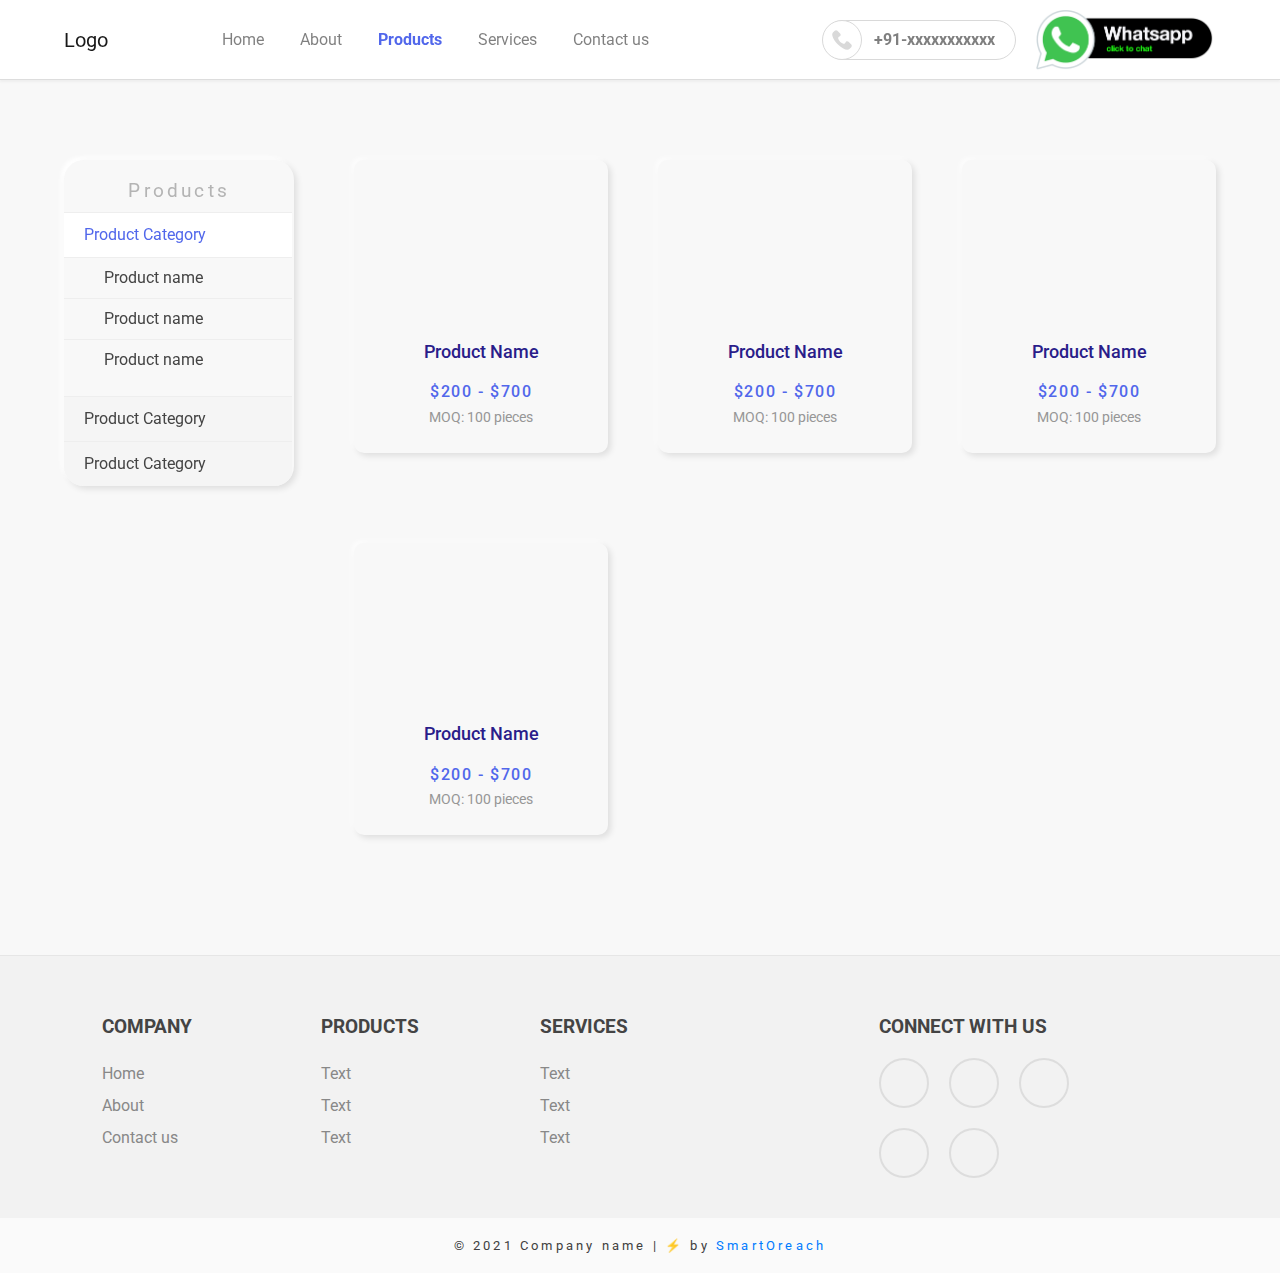
==== products/product-category-1/index.html @ 7814e99d "initial commit" ====
<!DOCTYPE html>
<html lang="en" dir="ltr">

<head>
  <meta charset="utf-8">
  <meta name="viewport" content="width=device-width, initial-scale=1.0">
  <title>SW01-01-B</title>
  <!-- Bootstrap cdn -->
  <link rel="stylesheet" href="https://maxcdn.bootstrapcdn.com/bootstrap/4.0.0/css/bootstrap.min.css" integrity="sha384-Gn5384xqQ1aoWXA+058RXPxPg6fy4IWvTNh0E263XmFcJlSAwiGgFAW/dAiS6JXm" crossorigin="anonymous">
  <link rel="stylesheet" href="../../css/default.css">
  <link rel="stylesheet" href="../../css/SW06-01-B.css">
  <link rel="stylesheet" href="../../css/SW01-01-B.css">
  <link rel="stylesheet" href="../../css/SW20-01.css">
</head>

<body>

  <nav id="SW01-01-B" class="navbar navbar-expand-lg navbar-light bg-light SW01-01-B-nav">
    <a class="navbar-brand" href="/">Logo</a>
    <button class="navbar-toggler" type="button" data-toggle="collapse" data-target="#navbarSupportedContent" aria-controls="navbarSupportedContent" aria-expanded="false" aria-label="Toggle navigation">
      <span class="navbar-toggler-icon"></span>
    </button>

    <div class="collapse navbar-collapse SW01-01-B-nav-links" id="navbarSupportedContent">
      <ul class="navbar-nav nav mr-auto justify-content-center">
        <li class="nav-item">
          <a class="nav-link" href="/">Home <span class="sr-only">(current)</span></a>
        </li>
        <li class="nav-item SW01-01-B-nav-about-lg">
          <a class="nav-link" href="/about">About</a>
        </li>
        <li class="nav-item dropdown SW01-01-B-nav-about-sm">
          <a class="nav-link" href="/about" id="navbarDropdownAbout" role="button" data-toggle="dropdown" aria-haspopup="true" aria-expanded="false">
            About
          </a>
          <div class="dropdown-menu SW01-01-B-product-dropdown" aria-labelledby="navbarDropdownAbout">
            <a class="dropdown-item" href="/about/index.html#SW10-01">Company Brief</a>
            <a class="dropdown-item" href="/about/index.html#SW12-01">Basic Information</a>
            <a class="dropdown-item" href="/about/index.html#SW13-01">Financial Information</a>
            <a class="dropdown-item" href="/about/index.html#SW15-01">Certifications | Awards</a>
            <a class="dropdown-item" href="/about/index.html#SW16-01">Team</a>
            <a class="dropdown-item" href="/about/index.html#SW21-01">Facility Information</a>
            <a class="dropdown-item" href="/about/index.html#SW17-01">Clients Portfolio</a>
            <a class="dropdown-item" href="/about/index.html#SW18-01">Industries We Serve</a>
            <a class="dropdown-item" href="/contact">Contact Information</a>
          </div>
        </li>
        <li class="nav-item dropdown  active">
          <a class="nav-link " href="#" id="navbarDropdown" role="button" data-toggle="dropdown" aria-haspopup="true" aria-expanded="false">
            Products
          </a>
          <div class="dropdown-menu SW01-01-B-product-dropdown" aria-labelledby="navbarDropdown">
            <a class="dropdown-item" href="/products/product-category-1">Product 1</a>
            <a class="dropdown-item" href="/products/product-category-2">Product 2</a>
            <a class="dropdown-item" href="/products/product-category-3">Product 3</a>
          </div>
        </li>
        <li class="nav-item dropdown">
          <a class="nav-link " href="#" id="navbarDropdown2" role="button" data-toggle="dropdown" aria-haspopup="true" aria-expanded="false">
            Services
          </a>
          <div class="dropdown-menu SW01-01-B-product-dropdown" aria-labelledby="navbarDropdown2">
            <a class="dropdown-item" href="/services/service-category-1">Service 1</a>
            <a class="dropdown-item" href="/services/service-category-1">Service 2</a>
            <a class="dropdown-item" href="/services/service-category-1">Service 3</a>
          </div>
        </li>
        <li class="nav-item">
          <a class="nav-link" href="/contact">Contact us</a>
        </li>

      </ul>
      <a class="SW01-01-B-btn-callnow" href="#"><img src="../../images/phone-call.svg" alt="">+91-xxxxxxxxxxx</a>
      <a class="SW01-01-B-btn-whatsapp" href="#"><img src="../../images/whatsapp-button.png " alt=""></a>
    </div>
  </nav>


  <section id="SW06-01-B">
    <div class="SW06-01-B-nav">
      <div id="accordion" class="SW06-01-B-nav-card">
        <div class="SW06-01-B-nav-title">
          <h3>Products</h3>
        </div>
        <div class="SW06-01-B-nav-card-div">
          <div class="" id="headingOne">

            <button class="SW06-01-B-nav-card-category" data-toggle="collapse" data-target="#collapseOne" aria-expanded="true" aria-controls="collapseOne">
              Product Category
            </button>

          </div>

          <div id="collapseOne" class="collapse show" aria-labelledby="headingOne" data-parent="#accordion">
            <ul class="SW06-01-B-nav-ul">
              <li><a href="/products/product-category-1/product-1.html">Product name</a></li>
              <li><a href="/products/product-category-1/product-1.html">Product name</a></li>
              <li><a href="/products/product-category-1/product-1.html">Product name</a></li>
            </ul>
          </div>
        </div>
        <div class="SW06-01-B-nav-card-div">
          <div class="" id="headingTwo">

            <button class="SW06-01-B-nav-card-category collapsed" data-toggle="collapse" data-target="#collapseTwo" aria-expanded="false" aria-controls="collapseTwo">
              Product Category
            </button>

          </div>
          <div id="collapseTwo" class="collapse" aria-labelledby="headingTwo" data-parent="#accordion">
            <ul class="SW06-01-B-nav-ul">
              <li><a href="/products/product-category-2/product-1.html">Product name</a></li>
              <li><a href="/products/product-category-2/product-1.html">Product name</a></li>
              <li><a href="/products/product-category-2/product-1.html">Product name</a></li>
            </ul>
          </div>
        </div>
        <div class="SW06-01-B-nav-card-div">
          <div class="" id="headingThree">

            <button class="SW06-01-B-nav-card-category collapsed" data-toggle="collapse" data-target="#collapseThree" aria-expanded="false" aria-controls="collapseThree">
              Product Category
            </button>

          </div>
          <div id="collapseThree" class="collapse" aria-labelledby="headingThree" data-parent="#accordion">
            <ul class="SW06-01-B-nav-ul">
              <li><a href="/products/product-category-3/product-1.html">Product name</a></li>
              <li><a href="/products/product-category-3/product-1.html">Product name</a></li>
              <li><a href="/products/product-category-3/product-1.html">Product name</a></li>
            </ul>
          </div>
        </div>
      </div>
    </div>

    <div class="SW06-01-B-products">
      <div class="SW06-01-B-grid">

        <a href="/products/product-category-1/product-1.html">
          <div class="SW06-01-B-card">
            <div class="SW06-01-B-img">
              <img src="https://dummyimage.com/500x500/ddd/fff&text=Image" alt="">
            </div>
            <h3>Product Name</h3>
            <h4>$200 - $700</h4>
            <p><span>MOQ:</span> 100 pieces</p>
          </div>
        </a>

        <a href="/products/product-category-1/product-1.html">
          <div class="SW06-01-B-card">
            <div class="SW06-01-B-img">
              <img src="https://dummyimage.com/500x500/ddd/fff&text=Image" alt="">
            </div>
            <h3>Product Name</h3>
            <h4>$200 - $700</h4>
            <p><span>MOQ:</span> 100 pieces</p>
          </div>
        </a>

        <a href="/products/product-category-1/product-1.html">
          <div class="SW06-01-B-card">
            <div class="SW06-01-B-img">
              <img src="https://dummyimage.com/500x500/ddd/fff&text=Image" alt="">
            </div>
            <h3>Product Name</h3>
            <h4>$200 - $700</h4>
            <p><span>MOQ:</span> 100 pieces</p>
          </div>
        </a>


        <a href="/products/product-category-1/product-1.html">
          <div class="SW06-01-B-card">
            <div class="SW06-01-B-img">
              <img src="https://dummyimage.com/500x500/ddd/fff&text=Image" alt="">
            </div>
            <h3>Product Name</h3>
            <h4>$200 - $700</h4>
            <p><span>MOQ:</span> 100 pieces</p>
          </div>
        </a>


      </div>

    </div>
  </section>

  <footer id="SW20-01">
    <div class="SW20-01-grid">
      <div class="SW20-01-company">
        <h3>COMPANY</h3>
        <ul>
          <li><a href="/"> Home</a> </li>
          <li><a href="/about"> About</a> </li>
          <li><a href="/contact"> Contact us</a> </li>
        </ul>
      </div>
      <div class="SW20-01-products">
        <h3>PRODUCTS</h3>
        <ul>
          <li><a href="/products/product-category-1"> Text</a> </li>
          <li><a href="/products/product-category-2"> Text</a> </li>
          <li><a href="/products/product-category-3"> Text</a> </li>
        </ul>
      </div>
      <div class="SW20-01-services">
        <h3>SERVICES</h3>
        <ul>
          <li><a href="/services/service-category-1"> Text</a> </li>
          <li><a href="/services/service-category-1"> Text</a> </li>
          <li><a href="/services/service-category-1"> Text</a> </li>
        </ul>

      </div>
      <div class="SW20-01-empty">

      </div>
      <div class="SW20-01-sm">
        <h3>CONNECT WITH US</h3>
        <div class="SW20-01-sm-grid">
          <div class="SW20-01-sm-icon">
            <a href="#">
            <img src="https://dummyimage.com/200x200/ddd/fff&text=Image" alt=""></a>
          </div>
          <div class="SW20-01-sm-icon">
            <a href="#">
              <img src="https://dummyimage.com/200x200/ddd/fff&text=Image" alt=""></a>
          </div>
          <div class="SW20-01-sm-icon">
            <a href="#">
              <img src="https://dummyimage.com/200x200/ddd/fff&text=Image" alt=""></a>
          </div>
          <div class="SW20-01-sm-icon">
            <a href="#">
              <img src="https://dummyimage.com/200x200/ddd/fff&text=Image" alt=""></a>
          </div>
          <div class="SW20-01-sm-icon">
            <a href="#">
              <img src="https://dummyimage.com/200x200/ddd/fff&text=Image" alt=""></a>
          </div>
        </div>
      </div>
    </div>
  </footer>

  <section id="smartoreach-footer">
    <style media="screen">
      #smartoreach-footer  {
        background-color: rgb(250,250,250);
        padding: 20px;
      }
      #smartoreach-footer h3 {
        margin: 0;
        text-align: center;
        font-size: 0.8rem;
        font-weight: normal;
        letter-spacing: 0.2rem;
        color: rgb(64, 64, 64);
      }
      #smartoreach-footer a {
        text-decoration: none;
      }
    </style>
    <h3>© 2021 Company name | ⚡ by <a target="_blank" href="https://smartoreach.com/">SmartOreach</a> </h3>
  </section>

  <!-- Bootstrap cdn -->
  <script src="https://code.jquery.com/jquery-3.2.1.slim.min.js" integrity="sha384-KJ3o2DKtIkvYIK3UENzmM7KCkRr/rE9/Qpg6aAZGJwFDMVNA/GpGFF93hXpG5KkN" crossorigin="anonymous"></script>
  <script src="https://cdnjs.cloudflare.com/ajax/libs/popper.js/1.12.9/umd/popper.min.js" integrity="sha384-ApNbgh9B+Y1QKtv3Rn7W3mgPxhU9K/ScQsAP7hUibX39j7fakFPskvXusvfa0b4Q" crossorigin="anonymous"></script>
  <script src="https://maxcdn.bootstrapcdn.com/bootstrap/4.0.0/js/bootstrap.min.js" integrity="sha384-JZR6Spejh4U02d8jOt6vLEHfe/JQGiRRSQQxSfFWpi1MquVdAyjUar5+76PVCmYl" crossorigin="anonymous"></script>

</body>

</html>
---- css/default.css ----
h2 {
  display: block;
font-size: 1.5em;
margin-top: 0.83em;
margin-bottom: 0.83em;
margin-left: 0;
margin-right: 0;
font-weight: bold;
}

h3 {
  display: block;
font-size: 1.17em;
margin-top: 1em;
margin-bottom: 1em;
margin-left: 0;
margin-right: 0;
font-weight: bold;
}

h4 {
  display: block;
margin-top: 1.33em;
margin-bottom: 1.33em;
margin-left: 0;
margin-right: 0;
font-weight: bold;
}

h5 {
  display: block;
font-size: .83em;
margin-top: 1.67em;
margin-bottom: 1.67em;
margin-left: 0;
margin-right: 0;
font-weight: bold;
}

h6 {
  display: block;
font-size: .67em;
margin-top: 2.33em;
margin-bottom: 2.33em;
margin-left: 0;
margin-right: 0;
font-weight: bold;
}

/* tables */

table {
    display: table;
    border-collapse: separate;
    border-spacing: 2px;
    border-color: gray
}

thead {
    display: table-header-group;
    vertical-align: middle;
    border-color: inherit
}

tbody {
    display: table-row-group;
    vertical-align: middle;
    border-color: inherit
}

tfoot {
    display: table-footer-group;
    vertical-align: middle;
    border-color: inherit
}

/* for tables without table section elements (can happen with XHTML or dynamically created tables) */
table > tr {
    vertical-align: middle;
}

col {
    display: table-column
}

colgroup {
    display: table-column-group
}

tr {
    display: table-row;
    vertical-align: inherit;
    border-color: inherit
}

td, th {
    display: table-cell;
    vertical-align: inherit
}

th {
    font-weight: bold
}

caption {
    display: table-caption;
    text-align: -webkit-center
}

/* lists */

ul, menu, dir {
    display: block;
    list-style-type: disc;
    -webkit-margin-before: 1__qem;
    -webkit-margin-after: 1em;
    -webkit-margin-start: 0;
    -webkit-margin-end: 0;
    -webkit-padding-start: 40px
}

ol {
    display: block;
    list-style-type: decimal;
    -webkit-margin-before: 1__qem;
    -webkit-margin-after: 1em;
    -webkit-margin-start: 0;
    -webkit-margin-end: 0;
    -webkit-padding-start: 40px
}

li {
    display: list-item;
    text-align: -webkit-match-parent;
}

ul ul, ol ul {
    list-style-type: circle
}

ol ol ul, ol ul ul, ul ol ul, ul ul ul {
    list-style-type: square
}

dd {
    display: block;
    -webkit-margin-start: 40px
}

dl {
    display: block;
    -webkit-margin-before: 1__qem;
    -webkit-margin-after: 1em;
    -webkit-margin-start: 0;
    -webkit-margin-end: 0;
}

dt {
    display: block
}

ol ul, ul ol, ul ul, ol ol {
    -webkit-margin-before: 0;
    -webkit-margin-after: 0
}

/* form elements */

form {
    display: block;
    margin-top: 0__qem;
}

label {
    cursor: default;
}

legend {
    display: block;
    -webkit-padding-start: 2px;
    -webkit-padding-end: 2px;
    border: none
}

fieldset {
    display: block;
    -webkit-margin-start: 2px;
    -webkit-margin-end: 2px;
    -webkit-padding-before: 0.35em;
    -webkit-padding-start: 0.75em;
    -webkit-padding-end: 0.75em;
    -webkit-padding-after: 0.625em;
    border: 2px groove ThreeDFace;
    min-width: -webkit-min-content;
}

button {
    -webkit-appearance: button;
}
select {
    -webkit-appearance: menulist;
    box-sizing: border-box;
    align-items: center;
    border: 1px solid;
    white-space: pre;
    -webkit-rtl-ordering: logical;
    color: black;
    background-color: white;
    cursor: default;
}
p {
  display: block;
  margin-top: 1em;
  margin-bottom: 1em;
  margin-left: 0;
  margin-right: 0;
}
---- css/SW06-01-B.css ----
body {
  margin: 0;
  padding: 0;
  background-color: #F0F0F0;
}
#SW06-01-B {
  padding: 80px 5%;
  background: rgb(248,248,248);
  display: grid;
  grid-template-columns: 20% 80%;
  padding-top: 160px;
}

.SW06-01-B-nav-card {
  width: 100%;
  border-radius: 20px;
  /* border: 1px solid #444; */
  overflow: hidden;
  background: rgb(248,248,248);
  box-shadow: 3px 3px 6px rgba(0, 0, 0, 0.1),
              -3px -3px 4px rgba(255, 255, 255, 1);
}
.SW06-01-B-nav-title h3 {
  text-align: center;
  font-size: 1.2rem;
  padding: 0 10px;
  color: rgb(180,180,180);
  font-weight: normal;
  letter-spacing: 0.2rem;
  margin-bottom: 10px;
}
.SW06-01-B-nav-card-category {
  width: 100%;
  background: #fff;
  border: none;
  outline: none;
  text-align: left;
  font-weight: 500;
  padding: 10px;
  padding-left: 20px;
  font-weight: normal;
  color:  rgb(81,103,235);
}
.SW06-01-B-nav-card-category.collapsed {
  background: #F5F5F5;
  color: #444;
}
.SW06-01-B-nav-card-category:focus {
  outline: none;
}
.SW06-01-B-nav-ul {
  list-style: none;
  padding: 0;
}
.SW06-01-B-nav-ul li {
  padding: 8px 5px 8px 40px;
  border-top: 1px solid #eee;

}
.SW06-01-B-nav-ul a {
  color: #444;
  text-decoration: none;
}
.SW06-01-B-nav-card-div {
  width: 99%;
  border-top: 1px solid #eee;
  /* border-bottom: 1px solid #eee; */
}


/* Product section */
.SW06-01-B-products {
  padding-left: 60px;
}
.SW06-01-B-grid {
  /* padding-top: 40px; */
  display: grid;
  grid-template-columns: repeat(auto-fill, minmax(190px, 1fr));
  grid-gap: 50px;
}
.SW06-01-B-grid > a {
  text-decoration: none;
}
.SW06-01-B-card {
  border-radius: 10px;
  background: rgb(248,248,248);
  box-shadow: 3px 3px 6px rgba(0, 0, 0, 0.1),
              -3px -3px 4px rgba(255, 255, 255, 0.6);
  padding: 10px;
  margin-bottom: 40px;
}

.SW06-01-B-img {
  width: 100%;
  height: 150px;
  display: flex;
  justify-content: center;
  align-items: flex-end;
}

.SW06-01-B-img img {
  width: 80%;
  object-fit: contain;
  transform: translateY(-15%);
}

.SW06-01-B-card>h3 {
  text-align: center;
  color: rgb(42, 29, 138);
  margin-bottom: 0;
  font-size: 1.1rem;
  font-weight: 500;
  line-height: 1.8rem;
  padding: 0 5px;
  display: -webkit-box;
    -webkit-line-clamp: 2;
    -webkit-box-orient: vertical;
    overflow: hidden;
    text-overflow: ellipsis;
}
.SW06-01-B-card>h3 a {
  text-decoration: none;
}
.SW06-01-B-card>h4 {
  text-align: center;
  color: rgb(81,103,235);
  margin-top: 16px;
  margin-bottom: 0;
  font-size: 1rem;
  font-weight: bold;
  letter-spacing: 0.1rem;
  font-weight: 500;
}
.SW06-01-B-card>p {
  color: rgb(150,150,150);
  text-align: center;
  font-size: 0.9rem;
  margin-top: 5px;
}
.SW06-01-B-card>p>span {
  color: 888;
}
.SW06-01-B-nav {
  position: relative;
}
.SW06-01-B-nav-card {
  position: sticky;
  position: -webkit-sticky;
  top: 100px;
  /* width: 16%; */
}
.SW06-01-B-nav-ul li {
  padding: 8px 5px 8px 40px;
  border-top: 1px solid #eee;
  -webkit-line-clamp: 2;
    -webkit-box-orient: vertical;
    overflow: hidden;
    text-overflow: ellipsis;

}
.SW06-01-B-nav-ul a {
  color: #444;
  text-decoration: none;
  display: -webkit-box;
  -webkit-line-clamp: 2;
    -webkit-box-orient: vertical;
    overflow: hidden;
    text-overflow: ellipsis;
}
---- css/SW01-01-B.css ----
/* rgb(243,246,248) */

#SW01-01-B {
  padding-left: 5%;
  padding-right: 5%;
  background-color: #fff !important;
  position: fixed;
  top:0;
  left: 0;
  width: 100%;
  height: 80px;
  z-index: 100;

}
#SW01-01-B nav {
  background-color: #fff !important;

}
.SW01-01-B-nav {
  background-color: #fff;
  border-bottom: 1px solid #ddd;
  box-shadow: 0 2px 2px #eee;
}
.SW01-01-B-nav-links {
  padding-left: 80px;
}
.SW01-01-B-nav-links li {
  padding-left: 10px;
  padding-right: 10px;
}
.SW01-01-B-btn-whatsapp {
  /* margin-right: 20px;
  text-decoration: none;
  color: #fff;
  border-radius: 50px;
  padding: 8px 20px;
  padding-left: 55px;
  transition: 0.3s ease;
  background-color: #444;
  font-weight: bold;
  font-size: 0.9rem;
  position: relative;
  line-height: 0.8; */

  width: 180px;
}
.SW01-01-B-btn-whatsapp img {
  width: 100%;
  object-fit: contain;
}
/* .SW01-01-B-btn-whatsapp small {
  color: #888;
  font-size: 0.5rem;
  line-height: 0.5;
} */
/* .SW01-01-B-btn-whatsapp:hover {
  color: #fff;
  background-color: #31BE35;
  text-decoration: none;

} */
/* .SW01-01-B-whatsapp-icon {
  width: 40px;
  height:100%;
  object-fit: contain;
} */
/* .SW01-01-B-btn-whatsapp img {
  width: 50px;
  height: 50px;
  object-fit: contain;
  position: absolute;
  top: -5px;
  left:0;
  transform: translateX(-10px);
} */
.SW01-01-B-btn-callnow {
  text-decoration: none;
  color:  rgb(127, 127, 127);
  border-radius: 50px;
  border: 1px solid rgb(217,217,217);
  padding: 5px 10px;
  padding-left: 0;
  padding-right: 20px;
  height: 40px;
  transition: 0.3s ease;
  margin-right: 20px;
  display: flex;
  align-items: center;
  font-weight: bold;

}
.SW01-01-B-btn-callnow img {
  width: 40px;
  height: 40px;
  padding: 5px;
  margin-right: 10px;
  border-radius: 100%;
  object-fit: contain;
  border: 1px solid rgb(217,217,217);
  background-color: #fff;
  transform: translateX(-2px);

}
.SW01-01-B-btn-callnow:hover {
  text-decoration: none;
  color: #fff;
  background: linear-gradient(225deg,rgb(44, 63, 78),rgb(64, 64, 64));
  border: 0;
}
.SW01-01-B-btn-callnow:hover img {
  box-shadow: 3px 3px 8px rgba(0,0,0,0.2);
  border: 0;

}
.active {
  font-weight: bold;
}
.active>.nav-link {
  color: rgb(81,103,235) !important;

}
.active.nav-link {
  color: rgb(81,103,235) !important;

}
#SW01-01-B .nav-link {
  position: relative;

}
#SW01-01-B .nav-link::after {
  transition: 0.2s ease;
  content: "";
  width: 0%;
  height: 3px;
  border-radius: 2px;
  /* background-color: rgb(44,63,78); */
  background-color:  rgb(184,201,214);
  position: absolute;
  left:0;
  bottom: 0;
}
#SW01-01-B .nav-link:hover::after {

  width: 100%;

}
.SW01-01-B-product-dropdown {
  border: 0;
  transform: translate(5px,5px);
  box-shadow: 3px 3px 3px   rgba(0, 0, 0, 0.05),-3px 3px 3px   rgba(0, 0, 0, 0.05);
}
.SW01-01-B-product-dropdown a:not(:last-child) {
  border-bottom: 1px solid rgba(217,217,217,0.4);
}

.SW01-01-B-nav-about-sm {
  display: none;
}
.navbar-brand img {
  width: 180px;
}
@media (max-width:576px) {
  .SW01-01-B-btn-callnow {
    display: none;
  }
  .SW01-01-B-btn-whatsapp {
    display: none;
  }
  .SW01-01-B-nav-about-lg {
    display: none;
  }
  .SW01-01-B-nav-about-sm {
    display: block;
  }
}
---- css/SW20-01.css ----
@import url('https://fonts.googleapis.com/css2?family=Roboto:ital,wght@0,100;0,300;0,400;0,500;0,700;0,900;1,100;1,300;1,400;1,500;1,700;1,900&display=swap');

#SW20-01 * {
  font-family: 'Roboto', sans-serif;
}

#SW20-01 {
  padding: 40px 8%;
  border-top: 1px solid #e6e6e6;
  background-color: rgb(242,242,242);
  /* margin-top: 80px; */
}
.SW20-01-grid {
  display: grid;
  grid-template-columns: 2fr 2fr 2fr 1fr 3fr;
  grid-gap: 20px;
}
.SW20-01-grid ul {
  list-style: none;
  padding: 0;
  /* padding-left: 20px; */
}
.SW20-01-grid ul li {
  padding: 4px 0;
}
.SW20-01-grid ul a {
  text-decoration: none;
  color: #888;
  /* padding: 40px 0; */
}
.SW20-01-grid h3 {
  color: #444;
  font-size: 1.2rem;
}
.SW20-01-sm-grid {
  display: grid;
  grid-template-columns: 50px 50px 50px;
  grid-template-rows: 50px 50px;
  grid-gap: 20px;
}
.SW20-01-sm-icon {
  border-radius: 50%;
  border: 2px solid #ddd;
  display: flex;
  align-items: center;
  justify-content: center;
  padding: 15%;
}
.SW20-01-sm-icon img {
  width: 100%;
  object-fit: contain;
}


@media (max-width:576px) {
  .SW20-01-grid {
    display: grid;
    grid-template-columns: 1fr;
    grid-gap: 20px;
  }
  .SW20-01-grid * {
    text-align: center;
  }
}
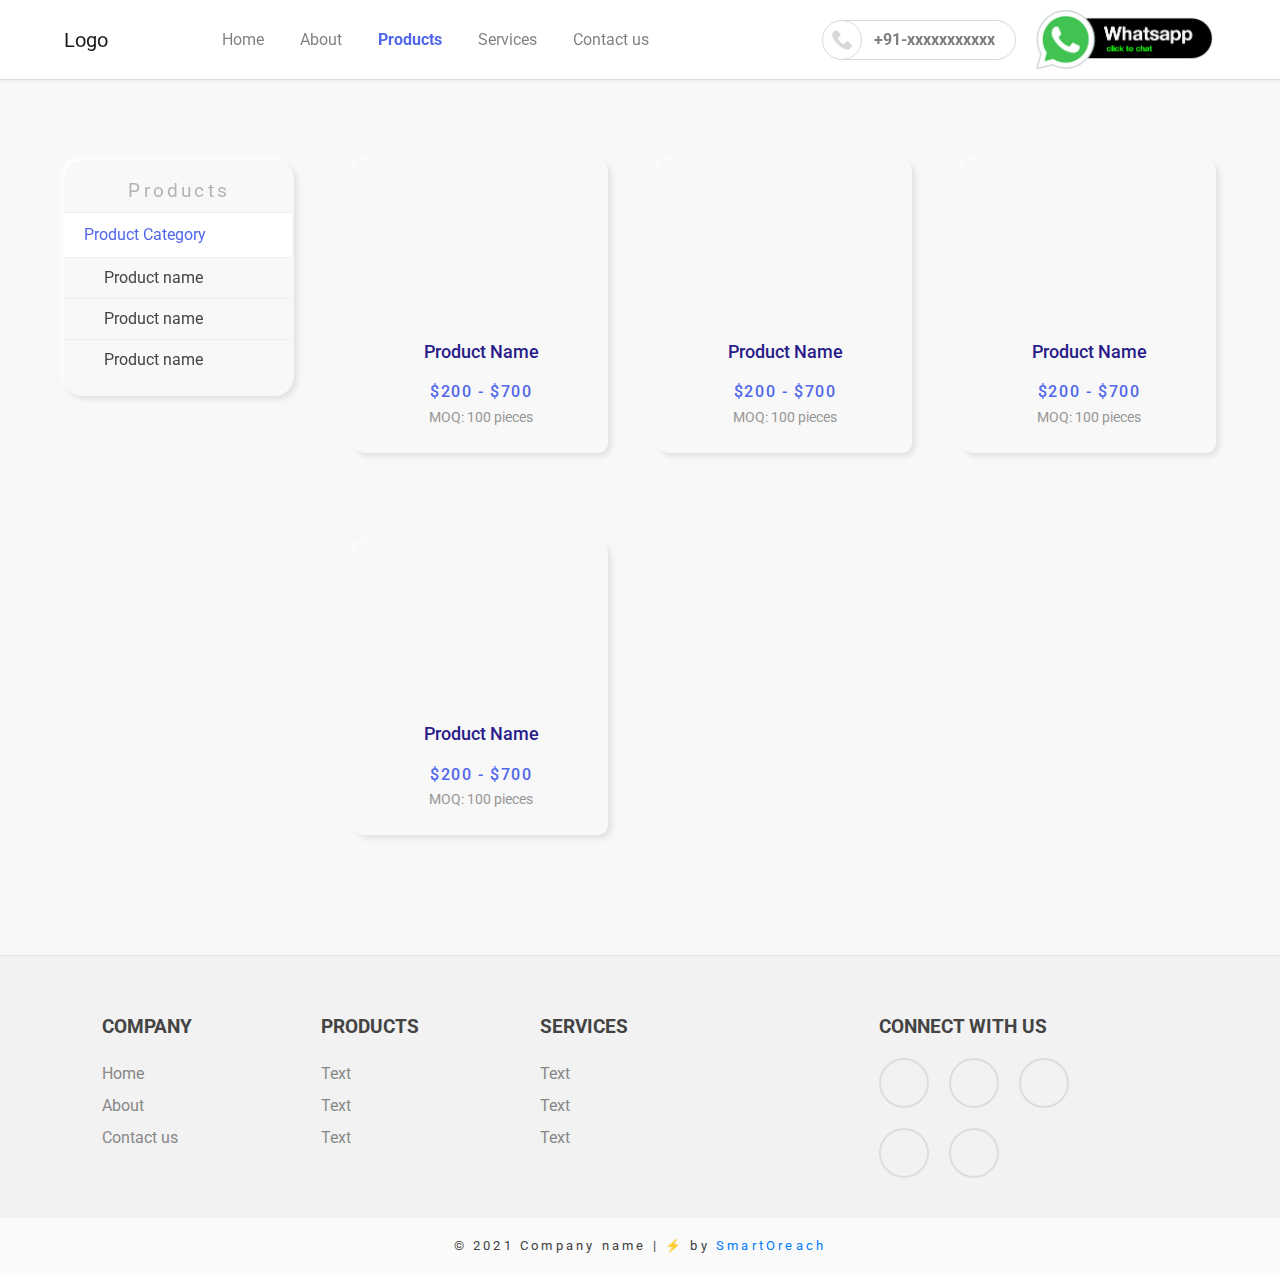
==== commit 9d00f616: "edited nav pane PC-1" ====
--- a/products/product-category-1/index.html
+++ b/products/product-category-1/index.html
@@ -96,38 +96,6 @@
               <li><a href="/products/product-category-1/product-1.html">Product name</a></li>
               <li><a href="/products/product-category-1/product-1.html">Product name</a></li>
               <li><a href="/products/product-category-1/product-1.html">Product name</a></li>
-            </ul>
-          </div>
-        </div>
-        <div class="SW06-01-B-nav-card-div">
-          <div class="" id="headingTwo">
-
-            <button class="SW06-01-B-nav-card-category collapsed" data-toggle="collapse" data-target="#collapseTwo" aria-expanded="false" aria-controls="collapseTwo">
-              Product Category
-            </button>
-
-          </div>
-          <div id="collapseTwo" class="collapse" aria-labelledby="headingTwo" data-parent="#accordion">
-            <ul class="SW06-01-B-nav-ul">
-              <li><a href="/products/product-category-2/product-1.html">Product name</a></li>
-              <li><a href="/products/product-category-2/product-1.html">Product name</a></li>
-              <li><a href="/products/product-category-2/product-1.html">Product name</a></li>
-            </ul>
-          </div>
-        </div>
-        <div class="SW06-01-B-nav-card-div">
-          <div class="" id="headingThree">
-
-            <button class="SW06-01-B-nav-card-category collapsed" data-toggle="collapse" data-target="#collapseThree" aria-expanded="false" aria-controls="collapseThree">
-              Product Category
-            </button>
-
-          </div>
-          <div id="collapseThree" class="collapse" aria-labelledby="headingThree" data-parent="#accordion">
-            <ul class="SW06-01-B-nav-ul">
-              <li><a href="/products/product-category-3/product-1.html">Product name</a></li>
-              <li><a href="/products/product-category-3/product-1.html">Product name</a></li>
-              <li><a href="/products/product-category-3/product-1.html">Product name</a></li>
             </ul>
           </div>
         </div>
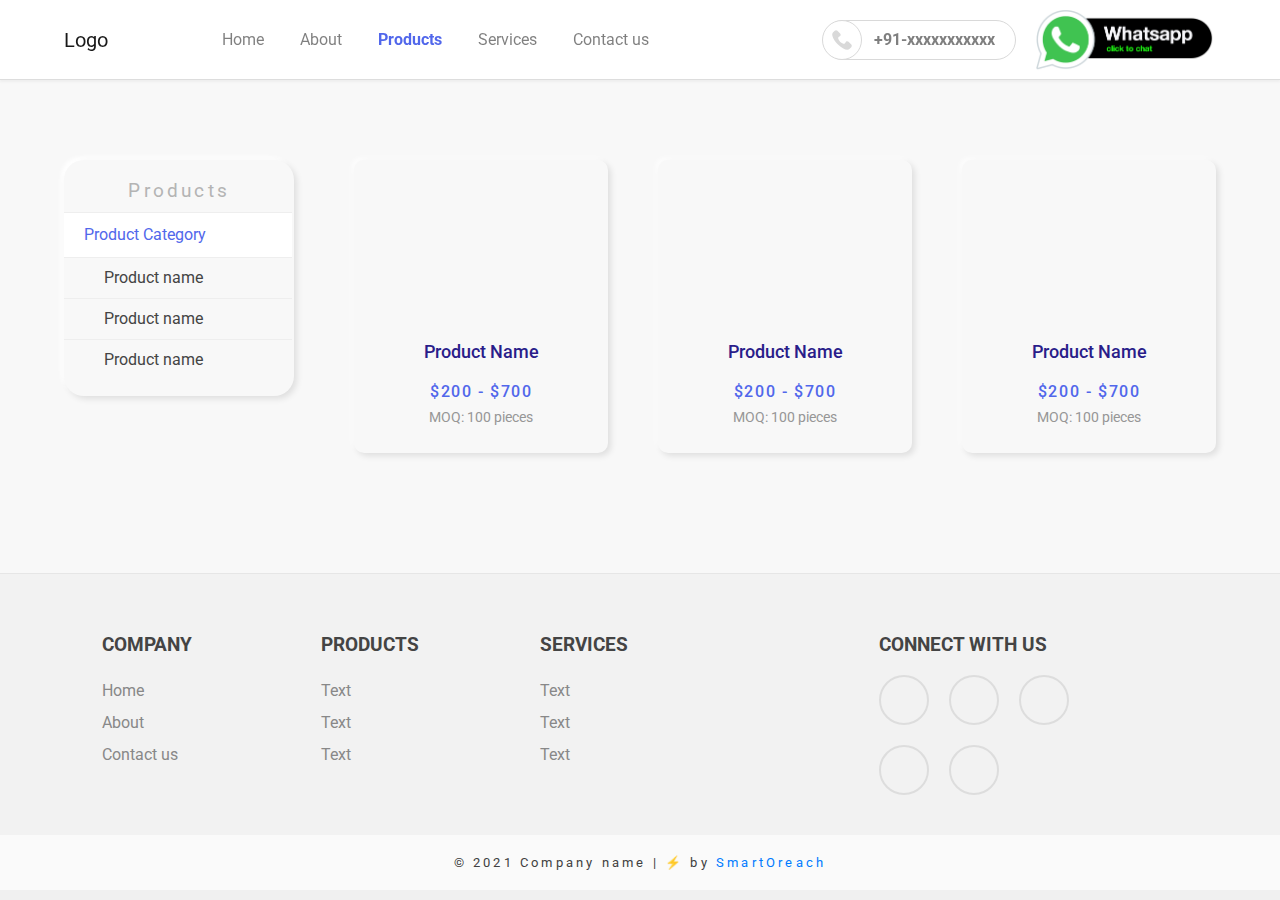
==== commit 6a875e1f: "edit template v1" ====
--- a/products/product-category-1/index.html
+++ b/products/product-category-1/index.html
@@ -108,7 +108,7 @@
         <a href="/products/product-category-1/product-1.html">
           <div class="SW06-01-B-card">
             <div class="SW06-01-B-img">
-              <img src="https://dummyimage.com/500x500/ddd/fff&text=Image" alt="">
+              <img src="/images/PC1_Item_1.png" alt="">
             </div>
             <h3>Product Name</h3>
             <h4>$200 - $700</h4>
@@ -119,7 +119,7 @@
         <a href="/products/product-category-1/product-1.html">
           <div class="SW06-01-B-card">
             <div class="SW06-01-B-img">
-              <img src="https://dummyimage.com/500x500/ddd/fff&text=Image" alt="">
+              <img src="/images/PC1_Item_2.png" alt="">
             </div>
             <h3>Product Name</h3>
             <h4>$200 - $700</h4>
@@ -130,19 +130,7 @@
         <a href="/products/product-category-1/product-1.html">
           <div class="SW06-01-B-card">
             <div class="SW06-01-B-img">
-              <img src="https://dummyimage.com/500x500/ddd/fff&text=Image" alt="">
-            </div>
-            <h3>Product Name</h3>
-            <h4>$200 - $700</h4>
-            <p><span>MOQ:</span> 100 pieces</p>
-          </div>
-        </a>
-
-
-        <a href="/products/product-category-1/product-1.html">
-          <div class="SW06-01-B-card">
-            <div class="SW06-01-B-img">
-              <img src="https://dummyimage.com/500x500/ddd/fff&text=Image" alt="">
+              <img src="/images/PC1_Item_2.png" alt="">
             </div>
             <h3>Product Name</h3>
             <h4>$200 - $700</h4>
